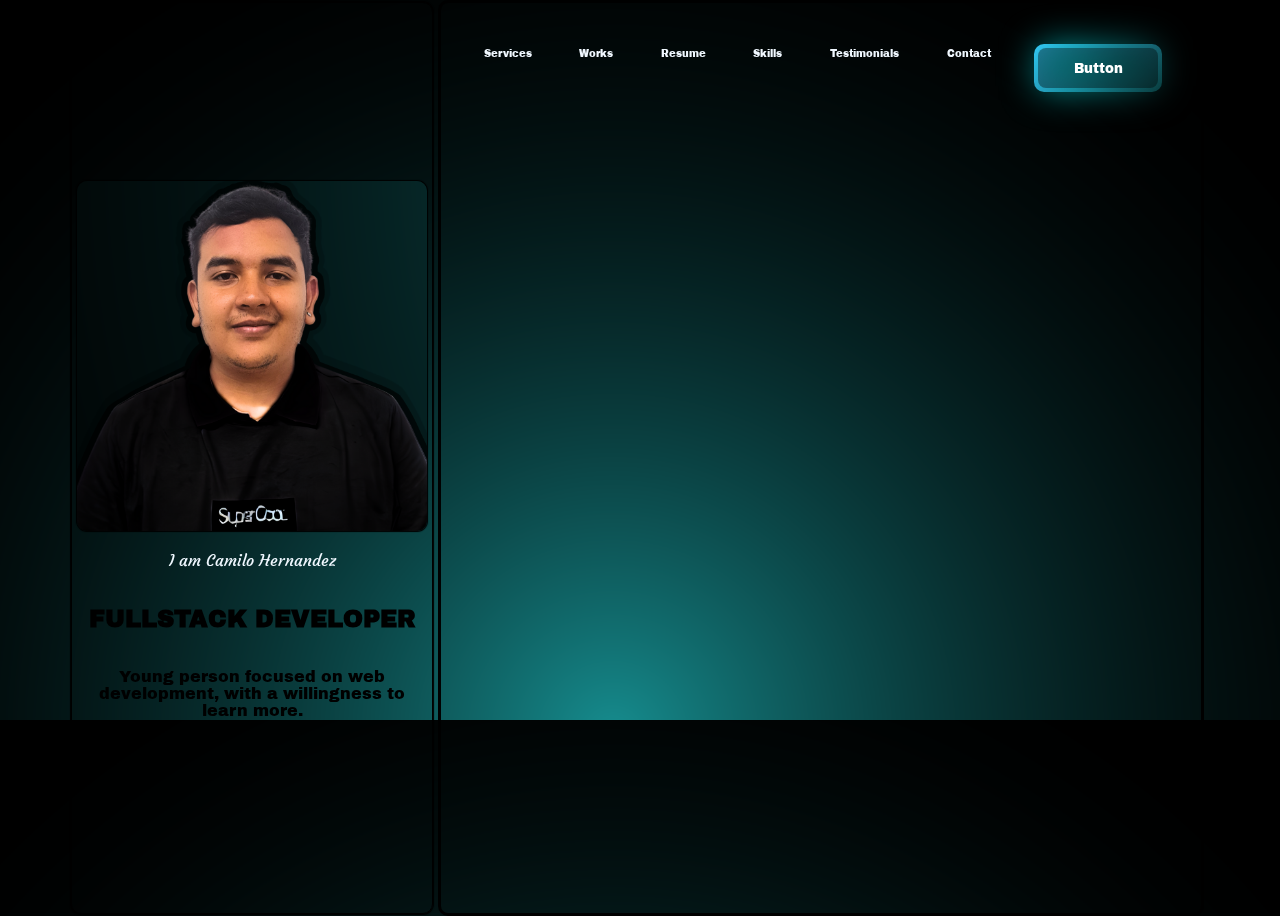
==== index.html @ 07933c2a "dada" ====
<!DOCTYPE html>
<html lang="en">
<head>
    <meta charset="UTF-8">
    <meta name="viewport" content="width=device-width, initial-scale=1.0">
    <link rel="stylesheet" href="./style.css">
    <title>Document</title>
</head>
<body>
    
    <section class="banner">
       
        <header class="perfil">
        <div class="ImgClase ban">
            
            <img src="./imagenes/miasinfondo.png" alt="">
        </div>
        <div class="TextBanner ban">
            <p class="firstP">I am Camilo Hernandez</p>
            <h2>FULLSTACK DEVELOPER</h2>
            
            <p class="secondP">Young person focused on web development,
                with a willingness to learn more.</p>
                
        </div>
    </header>
    <header class="menuP">
    <section class="navegator">
        <a href="">Services</a>
        <a href="">Works</a>
        <a href="">Resume</a>
        <a href="">Skills</a>
        <a href="">Testimonials</a>
        <a href="">Contact</a>
        <button class="button">
            Button
          </button>
    
    </section>
</header>
    </section>
    
</body>
</html>
---- style.css ----
@import url('https://fonts.googleapis.com/css2?family=Archivo+Black&display=swap');
@import url('https://fonts.googleapis.com/css2?family=Archivo+Black&family=Courgette&display=swap');
body{
    background-size:100%;
    background-image: url("./imagenes/Retro\ Smoke\ and\ Round\ Light\ Desktop\ Wallpapers.png");
}
*{
    text-decoration: none;
    font-family: "Archivo Black", sans-serif;
}
.navegator{
    display: flex;
    justify-content: space-between;
    width: 90%;
    margin:40px auto;
    
}
.menuP{
    width: 90%;
    display: flex;
    height: 100vh;
    padding: 0;
    border: solid;
    margin: 5px;
    border-radius: 10px;
    padding: 5px;
    
}

.navegator a{
    color: aliceblue;
    font-size: 10px;
    height: 10px;
}
.firstP{
    color: aliceblue;
    font-size: 16px;
    font-family: "Courgette", cursive;
}

.banner{
    display: flex;
    justify-content: space-between;
    flex-direction: row;
    align-items: center;
    height: 100vh;
    width: 90%;
    margin: 0 auto;
   

}
.perfil{
    width: auto;
    box-sizing: content-box;
    height: 100vh;
    display: flex;
    flex-direction: column;
    justify-content: center;
    align-items:last baseline;
    
    border: solid 1px black;
    padding: 5px;
    box-shadow: 0px 0px 1px 1px rgb(0, 0, 0);
    border-radius: 10px;
}

.TextBanner{
    display: flex;
    align-items: center;
    flex-direction: column;
    width: 350px;
    text-align: center;
    
}

.ImgClase img{
    width: 350px; 
    border-radius: 10px;
    border: none;
    backdrop-filter: blur(50px);
    box-shadow: 0px 0px 1px 1px rgb(0, 0, 0);
    background-image: url("/imagenes/al\ revez.png");
    transition: all 0.5s;
    flex-grow: 1;
    object-fit: cover;
    transform: scale(1)
    
}
.ImgClase img:hover{
    transition: all 0.5s;
    filter: blur(1);
    margin: auto;
    object-fit: cover;
    background-image: url("/imagenes/video.gif");
    background-size: cover;
        filter: drop-shadow(
        0 0 30px rgba(0, 0, 0, 60)
        );
        box-sizing:content-box;
        transform: scale(1.1)
   
}

/*AQUI BOTON HERE ME*/

.button {
    position: relative;
    width: 120px;
    height: 40px;
    background-color: #00000062;
    display: flex;
    align-items: center;
    color: white;
    flex-direction: column;
    justify-content: center;
    border: none;
    padding: 12px;
    gap: 12px;
    border-radius: 8px;
    cursor: pointer;
  }
  
  .button::before {
    content: '';
    position: absolute;
    inset: 0;
    left: -4px;
    top: -1px;
    margin: auto;
    width: 128px;
    height: 48px;
    border-radius: 10px;
    background: linear-gradient(-45deg, #093839 0%, #40c9ff 100% );
    z-index: -10;
    pointer-events: none;
    transition: all 0.6s cubic-bezier(0.175, 0.885, 0.32, 1.275);
  }
  
  .button::after {
    content: "";
    z-index: -1;
    position: absolute;
    inset: 0;
    background: linear-gradient(-45deg, #093839 0%, #00dbde 100% );
    transform: translate3d(0, 0, 0) scale(0.95);
    filter: blur(20px);
  }
  
  .button:hover::after {
    filter: blur(30px);
  }
  
  .button:hover::before {
    transform: rotate(-180deg);
  }
  
  .button:active::before {
    scale: 0.7;
  }
  
  /*INSTAGRAM/
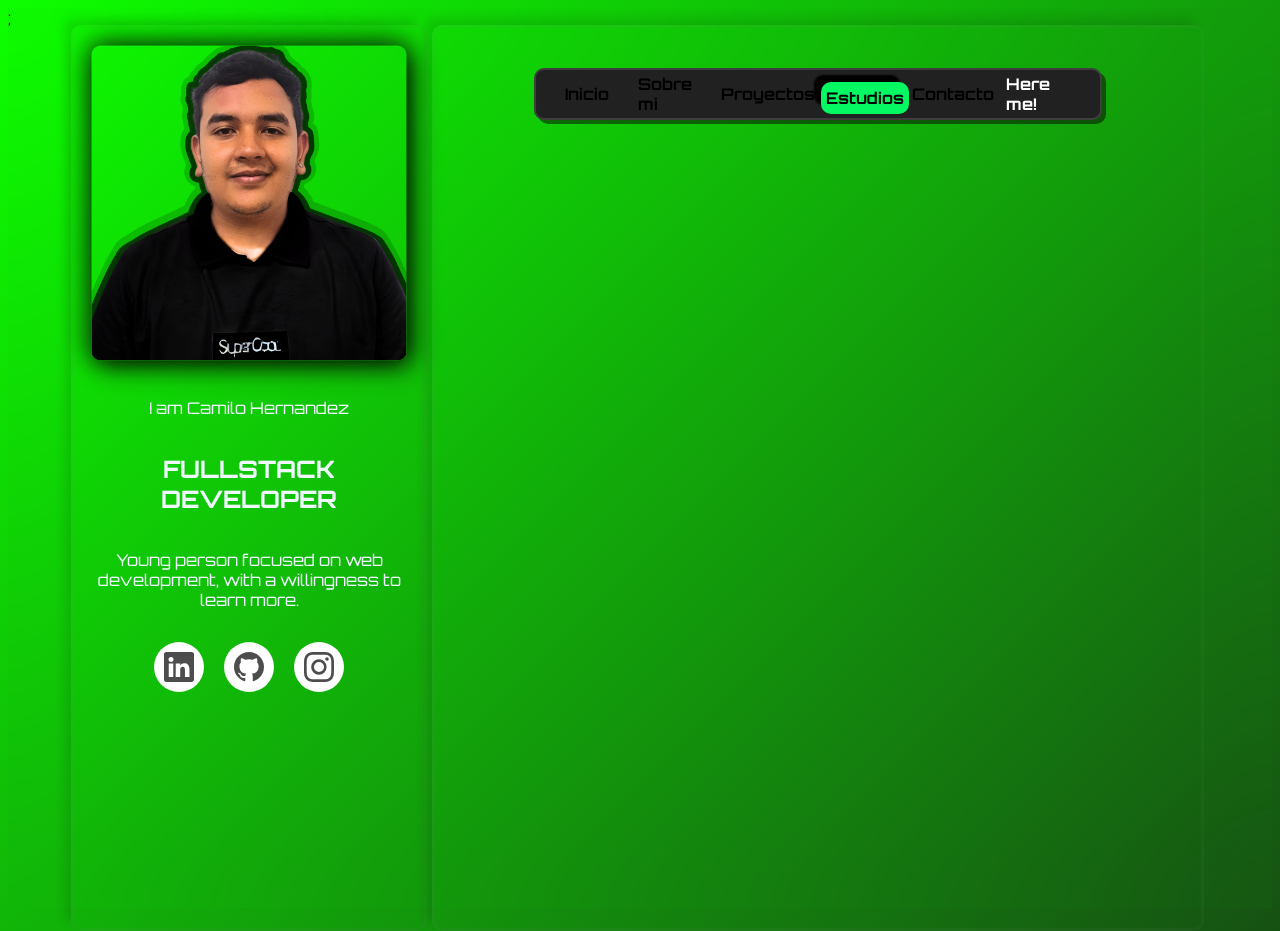
==== commit 10c6cc13: "camb" ====
--- a/index.html
+++ b/index.html
@@ -4,40 +4,152 @@
     <meta charset="UTF-8">
     <meta name="viewport" content="width=device-width, initial-scale=1.0">
     <link rel="stylesheet" href="./style.css">
+    <link
+    rel="stylesheet"
+    href="https://cdnjs.cloudflare.com/ajax/libs/animate.css/4.1.1/animate.min.css"
+  />;
     <title>Document</title>
 </head>
 <body>
     
-    <section class="banner">
+    <section class="banner ">
        
-        <header class="perfil">
-        <div class="ImgClase ban">
+        <header class="perfil animate__animated animate__slideInLeft">
+        <div class="ImgClase ban ">
             
             <img src="./imagenes/miasinfondo.png" alt="">
         </div>
-        <div class="TextBanner ban">
+        <div class="TextBanner ban animate__animated animate__slideInLeft">
             <p class="firstP">I am Camilo Hernandez</p>
             <h2>FULLSTACK DEVELOPER</h2>
             
             <p class="secondP">Young person focused on web development,
-                with a willingness to learn more.</p>
+                with a willingness to learn more.</p> 
                 
         </div>
+        <section class="contSocialM animate__animated animate__slideInLeft ">
+        <ul class="socialmedia">
+            <li class="icon-content">
+              <a
+                href="https://www.linkedin.com/in/camilo-hern%C3%A1ndez-5496b8261/
+                "
+                aria-label="LinkedIn"
+                data-social="linkedin"
+              >
+                <div class="filled"></div>
+                <svg
+                  xmlns="http://www.w3.org/2000/svg"
+                  width="16"
+                  height="16"
+                  fill="currentColor"
+                  class="bi bi-linkedin"
+                  viewBox="0 0 16 16"
+                  xml:space="preserve"
+                >
+                  <path
+                    d="M0 1.146C0 .513.526 0 1.175 0h13.65C15.474 0 16 .513 16 1.146v13.708c0 .633-.526 1.146-1.175 1.146H1.175C.526 16 0 15.487 0 14.854zm4.943 12.248V6.169H2.542v7.225zm-1.2-8.212c.837 0 1.358-.554 1.358-1.248-.015-.709-.52-1.248-1.342-1.248S2.4 3.226 2.4 3.934c0 .694.521 1.248 1.327 1.248zm4.908 8.212V9.359c0-.216.016-.432.08-.586.173-.431.568-.878 1.232-.878.869 0 1.216.662 1.216 1.634v3.865h2.401V9.25c0-2.22-1.184-3.252-2.764-3.252-1.274 0-1.845.7-2.165 1.193v.025h-.016l.016-.025V6.169h-2.4c.03.678 0 7.225 0 7.225z"
+                    fill="currentColor"
+                  ></path>
+                </svg>
+              </a>
+              <div class="tooltip">LinkedIn</div>
+            </li>
+            <li class="icon-content">
+              <a href="https://www.github.com/" aria-label="GitHub" data-social="github">
+                <div class="filled"></div>
+                <svg
+                  xmlns="http://www.w3.org/2000/svg"
+                  width="16"
+                  height="16"
+                  fill="currentColor"
+                  class="bi bi-github"
+                  viewBox="0 0 16 16"
+                  xml:space="preserve"
+                >
+                  <path
+                    d="M8 0C3.58 0 0 3.58 0 8c0 3.54 2.29 6.53 5.47 7.59.4.07.55-.17.55-.38 0-.19-.01-.82-.01-1.49-2.01.37-2.53-.49-2.69-.94-.09-.23-.48-.94-.82-1.13-.28-.15-.68-.52-.01-.53.63-.01 1.08.58 1.23.82.72 1.21 1.87.87 2.33.66.07-.52.28-.87.51-1.07-1.78-.2-3.64-.89-3.64-3.95 0-.87.31-1.59.82-2.15-.08-.2-.36-1.02.08-2.12 0 0 .67-.21 2.2.82.64-.18 1.32-.27 2-.27s1.36.09 2 .27c1.53-1.04 2.2-.82 2.2-.82.44 1.1.16 1.92.08 2.12.51.56.82 1.27.82 2.15 0 3.07-1.87 3.75-3.65 3.95.29.25.54.73.54 1.48 0 1.07-.01 1.93-.01 2.2 0 .21.15.46.55.38A8.01 8.01 0 0 0 16 8c0-4.42-3.58-8-8-8"
+                    fill="currentColor"
+                  ></path>
+                </svg>
+              </a>
+              <div class="tooltip">GitHub</div>
+            </li>
+            <li class="icon-content">
+              <a
+                href="https://www.instagram.com/"
+                aria-label="Instagram"
+                data-social="instagram"
+              >
+                <div class="filled"></div>
+                <svg
+                  xmlns="http://www.w3.org/2000/svg"
+                  width="16"
+                  height="16"
+                  fill="currentColor"
+                  class="bi bi-instagram"
+                  viewBox="0 0 16 16"
+                  xml:space="preserve"
+                >
+                  <path
+                    d="M8 0C5.829 0 5.556.01 4.703.048 3.85.088 3.269.222 2.76.42a3.9 3.9 0 0 0-1.417.923A3.9 3.9 0 0 0 .42 2.76C.222 3.268.087 3.85.048 4.7.01 5.555 0 5.827 0 8.001c0 2.172.01 2.444.048 3.297.04.852.174 1.433.372 1.942.205.526.478.972.923 1.417.444.445.89.719 1.416.923.51.198 1.09.333 1.942.372C5.555 15.99 5.827 16 8 16s2.444-.01 3.298-.048c.851-.04 1.434-.174 1.943-.372a3.9 3.9 0 0 0 1.416-.923c.445-.445.718-.891.923-1.417.197-.509.332-1.09.372-1.942C15.99 10.445 16 10.173 16 8s-.01-2.445-.048-3.299c-.04-.851-.175-1.433-.372-1.941a3.9 3.9 0 0 0-.923-1.417A3.9 3.9 0 0 0 13.24.42c-.51-.198-1.092-.333-1.943-.372C10.443.01 10.172 0 7.998 0zm-.717 1.442h.718c2.136 0 2.389.007 3.232.046.78.035 1.204.166 1.486.275.373.145.64.319.92.599s.453.546.598.92c.11.281.24.705.275 1.485.039.843.047 1.096.047 3.231s-.008 2.389-.047 3.232c-.035.78-.166 1.203-.275 1.485a2.5 2.5 0 0 1-.599.919c-.28.28-.546.453-.92.598-.28.11-.704.24-1.485.276-.843.038-1.096.047-3.232.047s-2.39-.009-3.233-.047c-.78-.036-1.203-.166-1.485-.276a2.5 2.5 0 0 1-.92-.598 2.5 2.5 0 0 1-.6-.92c-.109-.281-.24-.705-.275-1.485-.038-.843-.046-1.096-.046-3.233s.008-2.388.046-3.231c.036-.78.166-1.204.276-1.486.145-.373.319-.64.599-.92s.546-.453.92-.598c.282-.11.705-.24 1.485-.276.738-.034 1.024-.044 2.515-.045zm4.988 1.328a.96.96 0 1 0 0 1.92.96.96 0 0 0 0-1.92m-4.27 1.122a4.109 4.109 0 1 0 0 8.217 4.109 4.109 0 0 0 0-8.217m0 1.441a2.667 2.667 0 1 1 0 5.334 2.667 2.667 0 0 1 0-5.334"
+                    fill="currentColor"
+                  ></path>
+                </svg>
+              </a>
+              <div class="tooltip">Instagram</div>
+            </li>
+            
+          </ul>
+        </section>
     </header>
-    <header class="menuP">
-    <section class="navegator">
-        <a href="">Services</a>
-        <a href="">Works</a>
-        <a href="">Resume</a>
-        <a href="">Skills</a>
-        <a href="">Testimonials</a>
-        <a href="">Contact</a>
-        <button class="button">
-            Button
-          </button>
+    <header class="menuP animate__animated animate__slideInRight">
+    <section class="navegator animate__animated animate__slideInRight">
+        <div class="wrapper animate__animated animate__slideInRight">
+            <div class="option">
+              <input checked="" value="inicio" name="btn" type="radio" class="input" />
+              <div class="btn">
+                <span class="span">Inicio</span>
+              </div>
+            </div>
+            <div class="option">
+              <input value="Sobre mi" name="btn" type="radio" class="input" />
+              <div class="btn">
+                <span class="span">Sobre mi</span>
+              </div>
+            </div>
+            <div class="option">
+              <input value="Proyectos" name="btn" type="radio" class="input" />
+              <div class="btn">
+                <span class="span">Proyectos</span>
+              </div>
+            </div>
+            <div class="option">
+                <input checked="" value="Estudios" name="btn" type="radio" class="input" />
+                <div class="btn">
+                  <span class="span">Estudios</span>
+                </div>
+              </div>
+              <div class="option">
+                <input value="Contacto" name="btn" type="radio" class="input" />
+                <div class="btn">
+                  <span class="span">Contacto</span>
+                </div>
+              </div>
+              <div class="option">
+                <input value="Contacto" name="btn" type="radio" class="input" />
+                <div class="btn heree">
+                  <span class="span here">Here me!</span>
+                </div>
+              </div>
+            </div>
+          </div>
+          
+      
     
     </section>
+ 
 </header>
+
     </section>
     
 </body>
--- a/style.css
+++ b/style.css
@@ -1,13 +1,37 @@
 @import url('https://fonts.googleapis.com/css2?family=Archivo+Black&display=swap');
 @import url('https://fonts.googleapis.com/css2?family=Archivo+Black&family=Courgette&display=swap');
+@import url('https://fonts.googleapis.com/css2?family=Orbitron:wght@400..900&display=swap');
 body{
-    background-size:100%;
-    background-image: url("./imagenes/Retro\ Smoke\ and\ Round\ Light\ Desktop\ Wallpapers.png");
+    height: 100vh;
+    background: linear-gradient(135deg,rgb(13, 255, 0),rgb(25, 25, 25),black,black);
+    background-size: 400% 400%;
+    animation: gradient 30s infinite;
+    backdrop-filter: blur(40px);
+    
+
+
+}
+@keyframes gradient{
+    0%{
+        background-position: 0% 50%;
+    
+    }
+    50%{
+        background-position: 100% 50%;
+    
+    }
+    100%{
+        background-position: 0% 50%;
+    
+    }
 }
 *{
     text-decoration: none;
-    font-family: "Archivo Black", sans-serif;
-}
+    font-family: "Orbitron", sans-serif;
+}
+
+/*NAVEGADOR*/
+
 .navegator{
     display: flex;
     justify-content: space-between;
@@ -19,24 +43,104 @@
     width: 90%;
     display: flex;
     height: 100vh;
-    padding: 0;
-    border: solid;
+    border: 2px solid rgba(128, 128, 128, 0.308);
     margin: 5px;
     border-radius: 10px;
-    padding: 5px;
-    
-}
-
-.navegator a{
-    color: aliceblue;
-    font-size: 10px;
-    height: 10px;
-}
-.firstP{
-    color: aliceblue;
-    font-size: 16px;
-    font-family: "Courgette", cursive;
-}
+    border: 3px solid rgba(128, 128, 128, 0.076);
+    box-shadow: -8px -8px 10px -1px rgba(0, 0, 0, 0.106);
+    
+}
+
+
+.wrapper {
+    --font-color-dark: #ffffff;
+    --font-color-light: #000000;
+    --bg-color: #212121;
+    --main-color: #02ff63f7;
+    --secondary-color: #0c34fe90;
+    position: relative;
+    width: 80%;
+    height: 36px;
+    background-color: var(--bg-color);
+    border: 2px solid rgba(128, 128, 128, 0.308);
+    border-radius: 10px;
+    display: flex;
+    flex-direction: row;
+    box-shadow: 4px 4px rgba(6, 0, 0, 0.487);
+    margin: 0 auto;
+    justify-content:space-between;
+    padding: 6px;
+  }
+  
+  .option {
+    width: 80.5px;
+    height: auto;
+    position: relative;
+    border-radius: 10px;
+    transition: 0.25s cubic-bezier(0, 0, 0, 1);
+    padding: 6px;
+    
+  }
+  
+  .option:last-child {
+    margin-right: 4px;
+  }
+  
+  .option:checked{
+    background-color: rgba(1, 1, 1, 0.741);
+    transform: translatex(4px);
+    
+  }
+  .option:hover{
+    background-color: rgba(1, 1, 1, 0.741);
+    transform: translatex(4px);
+  }
+  
+  .option:hover .span {
+    color: rgb(255, 255, 255);
+  }
+  
+  .input {
+    width: 100%;
+    height: 100%;
+    position: absolute;
+    left: 0;
+    top: 0;
+    appearance: none;
+    cursor: pointer;
+  }
+  
+  .btn {
+    width: 100%;
+    height: 100%;
+    border-radius: 10px;
+    display: flex;
+    justify-content: center;
+    align-items: center;
+    justify-content: last baseline;
+  }
+  
+  .span {
+    color: rgb(0, 0, 0);
+    font-weight: bold;
+  }
+  
+  .input:checked + .btn{
+    background-color: var(--main-color);
+    transition: 0.2s cubic-bezier(0, 0, 0, 1);
+    padding: 4px;  
+    box-shadow: -8px -8px 2px -1px rgba(0, 0, 0, 0.972);
+   
+  }
+  
+  .input:checked + .heree{
+    background-color: rgb(255, 21, 21);
+    transition: 0.2s cubic-bezier(0, 0, 0, 1);
+    padding: 4px;  
+    box-shadow: -8px -8px 2px -1px rgba(0, 0, 0, 0.972);
+   
+  }
+
 
 .banner{
     display: flex;
@@ -55,12 +159,10 @@
     height: 100vh;
     display: flex;
     flex-direction: column;
-    justify-content: center;
-    align-items:last baseline;
-    
-    border: solid 1px black;
-    padding: 5px;
-    box-shadow: 0px 0px 1px 1px rgb(0, 0, 0);
+    justify-content: space-;
+    align-items:be;
+    border: 3px solid rgba(128, 128, 128, 0.076);
+    box-shadow: -8px -8px 10px -1px rgba(0, 0, 0, 0.106);
     border-radius: 10px;
 }
 
@@ -70,94 +172,148 @@
     flex-direction: column;
     width: 350px;
     text-align: center;
-    
-}
+    color: aliceblue;
+    
+}
+
 
 .ImgClase img{
     width: 350px; 
     border-radius: 10px;
-    border: none;
-    backdrop-filter: blur(50px);
-    box-shadow: 0px 0px 1px 1px rgb(0, 0, 0);
-    background-image: url("/imagenes/al\ revez.png");
+    box-shadow: 5px 5px 30px rgb(4, 4, 4),
+                   -5px -5px 30px rgba(15, 15, 15, 0.475);
     transition: all 0.5s;
     flex-grow: 1;
     object-fit: cover;
-    transform: scale(1)
-    
-}
+    transform: scale(0.9);
+}
+
 .ImgClase img:hover{
     transition: all 0.5s;
     filter: blur(1);
     margin: auto;
     object-fit: cover;
-    background-image: url("/imagenes/video.gif");
+    border: none;
     background-size: cover;
         filter: drop-shadow(
         0 0 30px rgba(0, 0, 0, 60)
         );
         box-sizing:content-box;
-        transform: scale(1.1)
-   
+        transform: scale(1);
+        box-shadow: 0px 0px 0px 0px rgb(0, 0, 0);
+   
+}
+.here{
+    color: rgb(255, 255, 255);
+    text-shadow: 0px 0px 10px 10px rgb(255, 255, 255);
+   
+
 }
 
 /*AQUI BOTON HERE ME*/
 
-.button {
-    position: relative;
-    width: 120px;
-    height: 40px;
-    background-color: #00000062;
-    display: flex;
-    align-items: center;
+
+  /*REDES SOCIALES*/
+  .contSocialM{
+    display: flex;
+    justify-content:center;
+    align-items: center;
+  }
+  ul {
+    list-style: none;
+  }
+  
+  .socialmedia{
+    display: flex;
+    justify-content: center;
+    align-items: center;
+    padding: 0;
+   
+  }
+  .socialmedia .icon-content {
+    margin: 0 10px;
+    position: relative;
+  }
+  .socialmedia  .icon-content .tooltip {
+    position: absolute;
+    top: -30px;
+    left: 50%;
+    transform: translateX(-50%);
+    color: #fff;
+    padding: 6px 10px;
+    border-radius: 5px;
+    opacity: 0;
+    visibility: hidden;
+    font-size: 14px;
+    transition: all 0.3s ease;
+  }
+  .socialmedia  .icon-content:hover .tooltip {
+    opacity: 1;
+    visibility: visible;
+    top: -50px;
+  }
+  .socialmedia  .icon-content a {
+    position: relative;
+    overflow: hidden;
+    display: flex;
+    justify-content: center;
+    align-items: center;
+    width: 50px;
+    height: 50px;
+    border-radius: 50%;
+    color: #4d4d4d;
+    background-color: #fff;
+    transition: all 0.3s ease-in-out;
+  }
+  .socialmedia  .icon-content a:hover {
+    box-shadow: 3px 2px 45px 0px rgb(0 0 0 / 12%);
+  }
+  .socialmedia .icon-content a svg {
+    position: relative;
+    z-index: 1;
+    width: 30px;
+    height: 30px;
+  }
+  .socialmedia  .icon-content a:hover {
     color: white;
-    flex-direction: column;
-    justify-content: center;
-    border: none;
-    padding: 12px;
-    gap: 12px;
-    border-radius: 8px;
-    cursor: pointer;
-  }
-  
-  .button::before {
-    content: '';
+  }
+  .socialmedia .icon-content a .filled {
     position: absolute;
-    inset: 0;
-    left: -4px;
-    top: -1px;
-    margin: auto;
-    width: 128px;
-    height: 48px;
-    border-radius: 10px;
-    background: linear-gradient(-45deg, #093839 0%, #40c9ff 100% );
-    z-index: -10;
-    pointer-events: none;
-    transition: all 0.6s cubic-bezier(0.175, 0.885, 0.32, 1.275);
-  }
-  
-  .button::after {
-    content: "";
-    z-index: -1;
-    position: absolute;
-    inset: 0;
-    background: linear-gradient(-45deg, #093839 0%, #00dbde 100% );
-    transform: translate3d(0, 0, 0) scale(0.95);
-    filter: blur(20px);
-  }
-  
-  .button:hover::after {
-    filter: blur(30px);
-  }
-  
-  .button:hover::before {
-    transform: rotate(-180deg);
-  }
-  
-  .button:active::before {
-    scale: 0.7;
-  }
-  
-  /*INSTAGRAM/
+    top: auto;
+    bottom: 0;
+    left: 0;
+    width: 100%;
+    height: 0;
+    background-color: #000;
+    transition: all 0.3s ease-in-out;
+  }
+  .socialmedia .icon-content a:hover .filled {
+    height: 100%;
+  }
+  
+  .socialmedia  .icon-content a[data-social="linkedin"] .filled,
+  .socialmedia .icon-content a[data-social="linkedin"] ~ .tooltip {
+    background-color: #0274b3;
+  }
+  
+  .socialmedia .icon-content a[data-social="github"] .filled,
+  .socialmedia  .icon-content a[data-social="github"] ~ .tooltip {
+    background-color: #24262a;
+  }
+  .socialmedia .icon-content a[data-social="instagram"] .filled,
+  .socialmedia  .icon-content a[data-social="instagram"] ~ .tooltip {
+    background: linear-gradient(
+      45deg,
+      #405de6,
+      #5b51db,
+      #b33ab4,
+      #c135b4,
+      #e1306c,
+      #fd1f1f
+    );
+  }
+  
+  
+  
 
   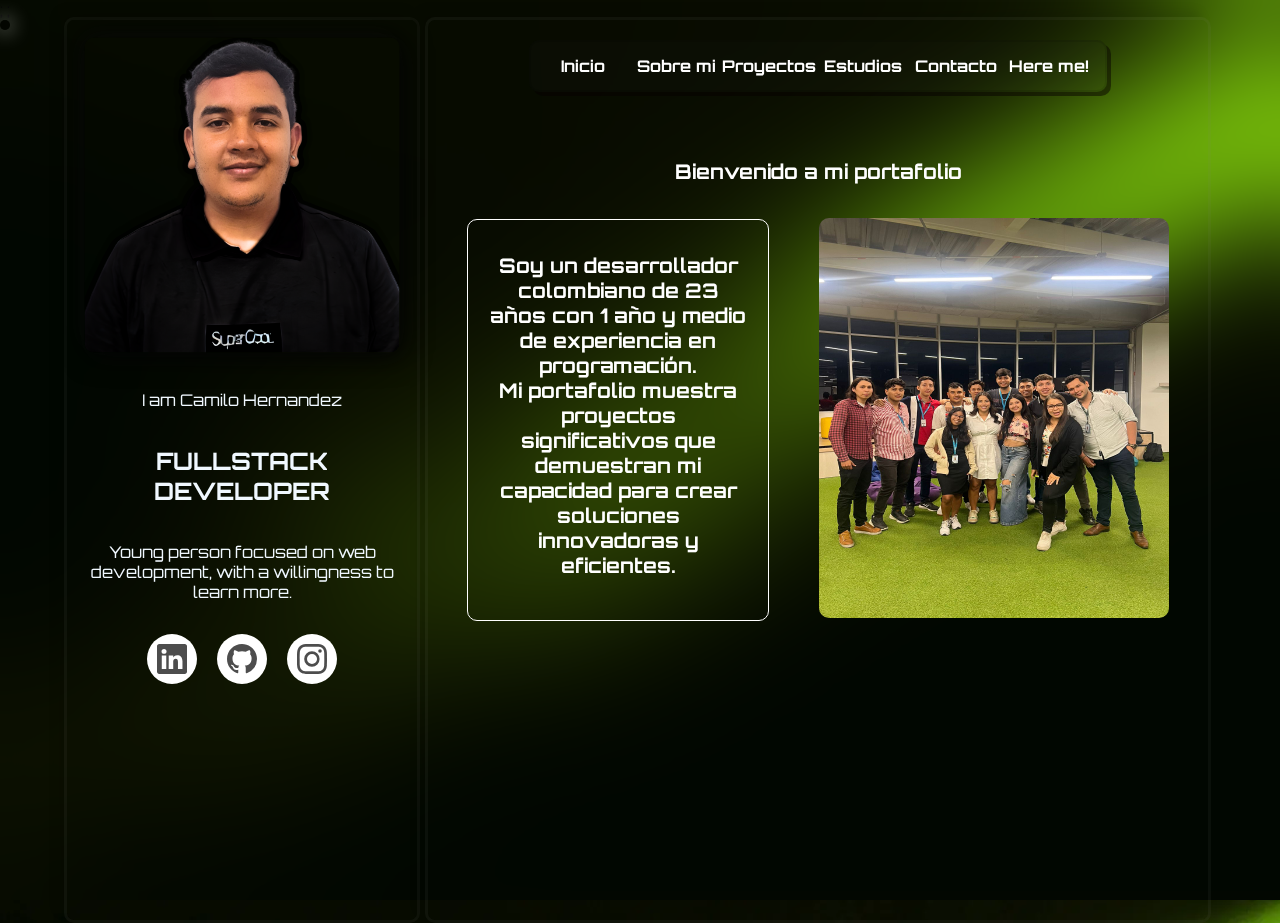
==== commit ab8c54ce: "cav" ====
--- a/index.html
+++ b/index.html
@@ -8,10 +8,12 @@
     rel="stylesheet"
     href="https://cdnjs.cloudflare.com/ajax/libs/animate.css/4.1.1/animate.min.css"
   />;
+ ;
     <title>Document</title>
 </head>
-<body>
-    
+
+<body >
+  <div id="punto"></div>
     <section class="banner ">
        
         <header class="perfil animate__animated animate__slideInLeft">
@@ -103,28 +105,30 @@
         </section>
     </header>
     <header class="menuP animate__animated animate__slideInRight">
+      
     <section class="navegator animate__animated animate__slideInRight">
-        <div class="wrapper animate__animated animate__slideInRight">
+        <div class="wrapper ">
             <div class="option">
-              <input checked="" value="inicio" name="btn" type="radio" class="input" />
+              <input id="Btinicio"  value="inicio" name="btn" type="radio" class="input" />
               <div class="btn">
                 <span class="span">Inicio</span>
               </div>
             </div>
             <div class="option">
-              <input value="Sobre mi" name="btn" type="radio" class="input" />
+              <input id="btSobremi"
+               value="Sobre mi" name="btn" type="radio" class="input" />
               <div class="btn">
-                <span class="span">Sobre mi</span>
+                <span class="span " >Sobre mi</span>
               </div>
             </div>
             <div class="option">
-              <input value="Proyectos" name="btn" type="radio" class="input" />
+              <input id="proyect" value="Proyectos" name="btn" type="radio" class="input" />
               <div class="btn">
                 <span class="span">Proyectos</span>
               </div>
             </div>
             <div class="option">
-                <input checked="" value="Estudios" name="btn" type="radio" class="input" />
+                <input value="Estudios" name="btn" type="radio" class="input" />
                 <div class="btn">
                   <span class="span">Estudios</span>
                 </div>
@@ -144,13 +148,25 @@
             </div>
           </div>
           
-      
+      <div class="seccionTarjeta InicPort" id="Tajetas">
+        <h1 class="h1I">Bienvenido a mi portafolio</h1>
+        <section class="sectionInicioBu">
+        
+        <div class="tar1">
+          <h1 class="h1I num1">Soy un desarrollador colombiano de 23 años con 1 año y medio de experiencia en programación. <br> Mi portafolio muestra proyectos significativos que demuestran mi capacidad para crear soluciones innovadoras y eficientes.
+          </h1>
+        </div>
+        <div class="tar2">
+          <img src="./imagenes/foto grupo.jpg" alt="">
+        </div>
+      </section>
+      </div>
     
     </section>
  
 </header>
 
-    </section>
-    
+   
+<script src="./view/tarjetas.js"></script>  
 </body>
 </html>--- a/style.css
+++ b/style.css
@@ -1,29 +1,103 @@
 @import url('https://fonts.googleapis.com/css2?family=Archivo+Black&display=swap');
 @import url('https://fonts.googleapis.com/css2?family=Archivo+Black&family=Courgette&display=swap');
 @import url('https://fonts.googleapis.com/css2?family=Orbitron:wght@400..900&display=swap');
+#punto {
+  position: absolute;
+  width: 10px;
+  height: 10px;
+  background-color: rgba(0, 0, 0, 0.35);
+  background-size: 100%;
+  border-radius: 50%;
+  border: none;
+  z-index: 1;
+  box-shadow: 0 0 20px rgb(255, 255, 255);
+  filter: blur(0); 
+  pointer-events: none; /* Permitir que los eventos pasen a través del punto */
+}
+
 body{
     height: 100vh;
-    background: linear-gradient(135deg,rgb(13, 255, 0),rgb(25, 25, 25),black,black);
-    background-size: 400% 400%;
-    animation: gradient 30s infinite;
-    backdrop-filter: blur(40px);
-    
-
-
-}
+    background-image: url("./imagenes/background\ humo\ verde.webp");
+    background-size: cover;
+    animation: gradient 20s infinite;
+    margin: 0; 
+    overflow: hidden; 
+    backdrop-filter: blur(60px); 
+    cursor: none; 
+} 
+@keyframes mover {
+  0% {
+      transform: translateY(-4px); 
+      
+ 
+    
+  }
+  50% {
+      transform: translateY(4px); 
+      
+  }
+  100% {
+      transform: translateY(-4px);
+  }
+}
+
 @keyframes gradient{
     0%{
         background-position: 0% 50%;
-    
+        background-size: 115% 115%;
+       backdrop-filter: blur(50px); 
+        background-image: url("./imagenes/background\ humo\ verde.webp");
+    }
+    10%{
+
+      background-position: 0% 60%;
+        background-size :115% 115%;
+        backdrop-filter: blur(15px); 
+        background-image: url("./imagenes/background\ humo\ verde.webp");
+    }
+
+    20%{
+
+      background-position: 0% 70%;
+        background-size :115% 115%;
+        backdrop-filter: blur(20px); 
+        background-image: url("./imagenes/background\ humo\ verde.webp");
+    }
+    30%{
+
+      background-position: 0% 80%;
+        background-size :115% 115%;
+        backdrop-filter: blur(15px); 
+        background-image: url("./imagenes/background\ humo\ verde.webp");
+    }
+    40%{
+
+      background-position: 0% 90%;
+        background-size :115% 115%;
+        backdrop-filter: blur(30px); 
+        background-image: url("./imagenes/background\ humo\ verde.webp");
     }
     50%{
-        background-position: 100% 50%;
-    
+        background-position: 0% 50%;
+        background-size: 115% 115%;
+        backdrop-filter: blur(50px); 
+        background-image: url("./imagenes/background\ humo\ verde.webp");
+    }
+    60%{
+
+      background-position: 0% 50%;
+        background-size :115% 115%;
+        backdrop-filter: blur(15px); 
+        background-image: url("./imagenes/background\ humo\ verde.webp");
     }
     100%{
-        background-position: 0% 50%;
-    
-    }
+      background-position: 0% 50%;
+      background-size: 115% 115%;
+      backdrop-filter: blur(50px); 
+      background-image: url("./imagenes/background\ humo\ verde.webp");
+  
+  }
+    
 }
 *{
     text-decoration: none;
@@ -34,9 +108,12 @@
 
 .navegator{
     display: flex;
+    flex-direction: column;
     justify-content: space-between;
     width: 90%;
-    margin:40px auto;
+    margin:20px auto 20PX;
+
+    
     
 }
 .menuP{
@@ -49,20 +126,21 @@
     border: 3px solid rgba(128, 128, 128, 0.076);
     box-shadow: -8px -8px 10px -1px rgba(0, 0, 0, 0.106);
     
+    
 }
 
 
 .wrapper {
     --font-color-dark: #ffffff;
     --font-color-light: #000000;
-    --bg-color: #212121;
-    --main-color: #02ff63f7;
-    --secondary-color: #0c34fe90;
+    --bg-color: #2121211f;
+    --main-color: #00ff00ae;
+    --secondary-color: #26ff0090;
     position: relative;
     width: 80%;
     height: 36px;
     background-color: var(--bg-color);
-    border: 2px solid rgba(128, 128, 128, 0.308);
+    border: 2px solid rgba(0, 0, 0, 0.086);
     border-radius: 10px;
     display: flex;
     flex-direction: row;
@@ -70,6 +148,7 @@
     margin: 0 auto;
     justify-content:space-between;
     padding: 6px;
+    animation: mover 3s ease-in-out infinite;
   }
   
   .option {
@@ -107,7 +186,7 @@
     left: 0;
     top: 0;
     appearance: none;
-    cursor: pointer;
+    cursor: none;
   }
   
   .btn {
@@ -121,7 +200,7 @@
   }
   
   .span {
-    color: rgb(0, 0, 0);
+    color: rgb(255, 255, 255);
     font-weight: bold;
   }
   
@@ -159,8 +238,7 @@
     height: 100vh;
     display: flex;
     flex-direction: column;
-    justify-content: space-;
-    align-items:be;
+
     border: 3px solid rgba(128, 128, 128, 0.076);
     box-shadow: -8px -8px 10px -1px rgba(0, 0, 0, 0.106);
     border-radius: 10px;
@@ -206,8 +284,6 @@
 .here{
     color: rgb(255, 255, 255);
     text-shadow: 0px 0px 10px 10px rgb(255, 255, 255);
-   
-
 }
 
 /*AQUI BOTON HERE ME*/
@@ -221,6 +297,7 @@
   }
   ul {
     list-style: none;
+    cursor: none;
   }
   
   .socialmedia{
@@ -228,11 +305,13 @@
     justify-content: center;
     align-items: center;
     padding: 0;
+    cursor: none;
    
   }
   .socialmedia .icon-content {
     margin: 0 10px;
     position: relative;
+    cursor: none;
   }
   .socialmedia  .icon-content .tooltip {
     position: absolute;
@@ -246,11 +325,13 @@
     visibility: hidden;
     font-size: 14px;
     transition: all 0.3s ease;
+    cursor: none;
   }
   .socialmedia  .icon-content:hover .tooltip {
     opacity: 1;
     visibility: visible;
     top: -50px;
+    cursor: none;
   }
   .socialmedia  .icon-content a {
     position: relative;
@@ -264,15 +345,18 @@
     color: #4d4d4d;
     background-color: #fff;
     transition: all 0.3s ease-in-out;
+    cursor: none;
   }
   .socialmedia  .icon-content a:hover {
     box-shadow: 3px 2px 45px 0px rgb(0 0 0 / 12%);
+    cursor: none;
   }
   .socialmedia .icon-content a svg {
     position: relative;
     z-index: 1;
     width: 30px;
     height: 30px;
+    cursor: none;
   }
   .socialmedia  .icon-content a:hover {
     color: white;
@@ -312,8 +396,57 @@
       #fd1f1f
     );
   }
-  
-  
-  
-
-  +
+  /*TARJETAS*/
+
+
+.h1I{
+  color: white;
+  font-size: 20px;
+  padding: 20px;
+
+}
+.sectionInicioBu{
+  display: flex;
+  flex-wrap: wrap;
+  margin: 0 auto;
+  justify-content: center;
+  align-items: center;
+  gap: 50px;
+}
+
+  .seccionTarjeta{
+   width: 100%;
+   height: 90%;
+   text-align: center;
+   align-items: center;
+   justify-content: center;
+   margin: 0 auto;
+   border-radius: 10px;
+   flex-wrap: wrap;
+   flex-direction: row;
+  }
+  .tar1{
+    
+    width: 300px;
+    height: 400px;
+  border: solid 1px white;
+  border-radius: 10px;
+  }
+  .tar2 img{
+    width: 350px;
+    height: 400px;
+    background-size: cover;
+    border-radius: 10px;
+  }
+  
+  
+  
+  
+
+  .aboutme{
+    color: white;
+    width: 80%;
+    text-align: center;
+    margin: 0 auto;
+  }